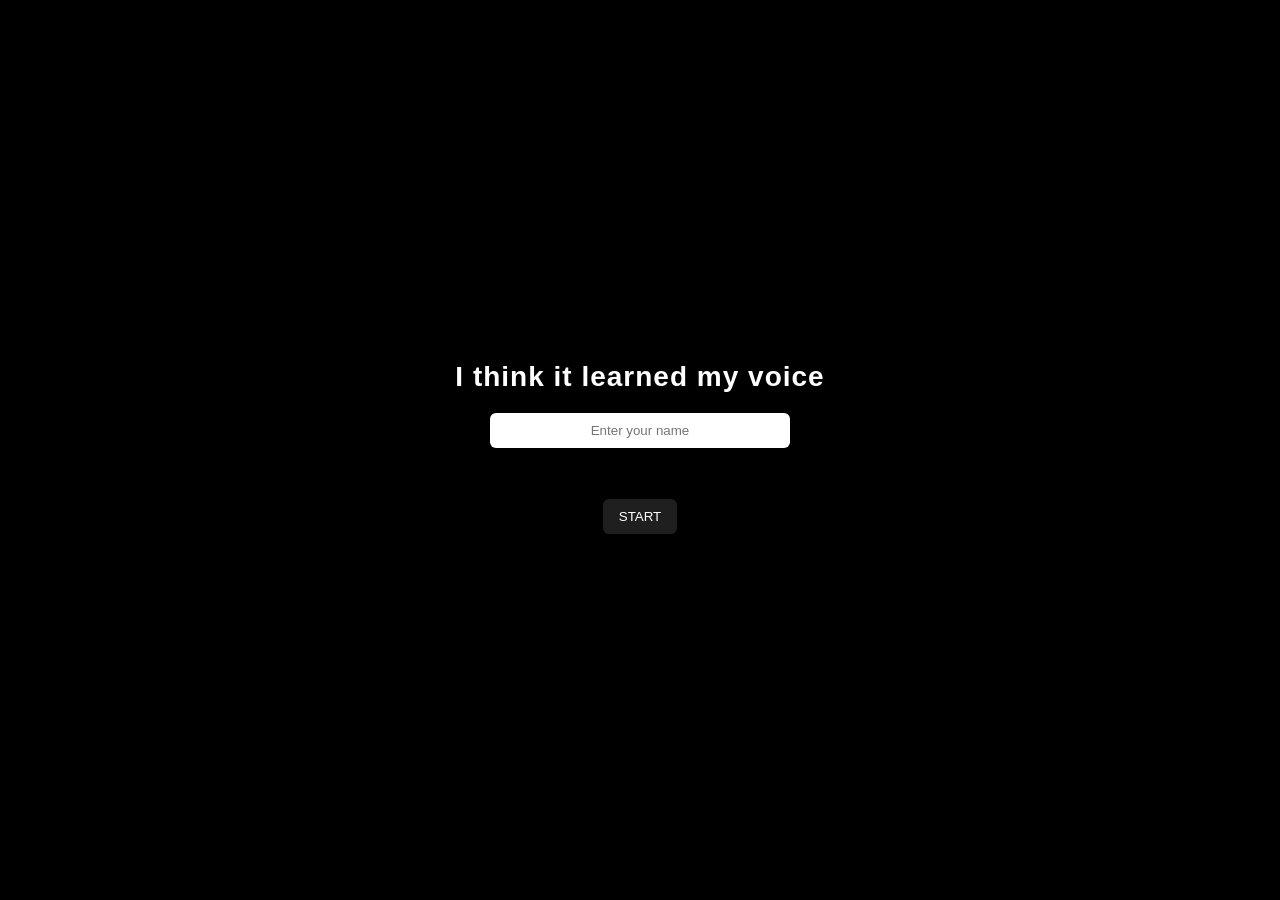
==== index.html @ 183fa803 "Rename index (1).html to index.html" ====
<!DOCTYPE html>
<html lang="en">
<head>
<meta charset="UTF-8">
<meta name="viewport" content="width=device-width, initial-scale=1.0">
<title>I think it learned my voice</title>

<link rel="stylesheet" href="style.css">
</head>

<body>

<!-- ================= AUDIO ================= -->
<audio id="music" loop></audio>

<!-- ================= TITLE SCREEN ================= -->
<div id="titleScreen" class="screen">
    <h1>I think it learned my voice</h1>

    <input id="nameInput" type="text" placeholder="Enter your name">

    <p id="nameError" style="color:red; display:none;">
        Invalid entry. Access denied.
    </p>

    <div id="glitchMessage"></div>

    <button onclick="startGame()">START</button>
</div>

<!-- ================= PROLOGUE ================= -->
<div id="prologue" class="screen hidden">
    <div class="dialogue-container">

        <img id="scoryImage" src="https://files.catbox.moe/1rf6iw.png" />

        <div class="speaker-box">Scory</div>

        <div class="text-box">
            <p id="prologueText"></p>
        </div>

        <button onclick="nextPrologue()" class="next-btn">
            Continue
        </button>

    </div>
</div>

<!-- ================= SCORY INTRO ================= -->
<div id="scoryIntro" class="screen hidden">
    <div class="dialogue-container">

        <div class="speaker-box">Scory</div>

        <div class="text-box">
            <p id="scoryText"></p>
        </div>

        <button onclick="nextScory()" class="next-btn">
            Continue
        </button>

    </div>
</div>

<!-- ================= PHASE 1 ================= -->
<div id="phase1" class="screen hidden">
    <div class="dialogue-container">

        <p id="phase1Text"></p>

        <button onclick="answerPhase1_q1(0)">Silence</button>
        <button onclick="answerPhase1_q1(1)">Thoughts</button>
        <button onclick="answerPhase1_q1(2)">Someone else</button>

        <br><br>

        <button onclick="answerPhase1_q2(0)">Yes</button>
        <button onclick="answerPhase1_q2(1)">No</button>
        <button onclick="answerPhase1_q2(2)">I’m not sure</button>

    </div>
</div>

<!-- ================= PHASE 2 ================= -->
<div id="phase2" class="screen hidden">
    <div class="dialogue-container">

        <p id="phase2Text"></p>

        <button onclick="answerPhase2_q1(0)">Memory</button>
        <button onclick="answerPhase2_q1(1)">Feeling</button>
        <button onclick="answerPhase2_q1(2)">Something else</button>

        <br><br>

        <button onclick="answerPhase2_q2(0)">Yes</button>
        <button onclick="answerPhase2_q2(1)">No</button>
        <button onclick="answerPhase2_q2(2)">I don’t know</button>

    </div>
</div>

<!-- ================= PHASE 3 ================= -->
<div id="phase3" class="screen hidden">
    <div class="dialogue-container">
        <p id="phase3Text"></p>
    </div>
</div>

<!-- ================= PHASE 4 ================= -->
<div id="phase4" class="screen hidden">
    <div class="dialogue-container">
        <p id="phase4Text"></p>
    </div>
</div>

<!-- ================= ENDING ================= -->
<div id="ending" class="screen hidden">
    <div class="dialogue-container">

        <h2 id="endingTitle"></h2>
        <p id="endingText"></p>

        <button onclick="showLetter()">View Letter</button>

    </div>
</div>

<!-- ================= LETTER ================= -->
<div id="letter" class="screen hidden">
    <div class="dialogue-container">

        <p id="letterText"></p>

        <button onclick="showCredits()">End</button>

    </div>
</div>

<!-- ================= CREDITS ================= -->
<div id="credits" class="screen hidden">

    <h2>Credits</h2>

    <p>Scory — Attendant</p>
    <p>Nyra — Game Master</p>

    <br>

    <p>CheonsuMa</p>
    <p>Ashnyxion</p>
    <p>Yoon</p>
    <p>Xian</p>
    <p>Uris</p>
    <p>Derxged</p>
    <p>Clopeh</p>
    <p>Chi</p>
    <p>Maybal</p>
    <p>Mira</p>

    <br>

    <button onclick="restartGame()">Restart</button>
</div>

<!-- ================= SCRIPT ================= -->
<script src="script.js"></script>

</body>
</html>
---- style.css ----
/* ================================
   🧠 GLOBAL RESET
================================ */

* {
    margin: 0;
    padding: 0;
    box-sizing: border-box;
}

body {
    font-family: Arial, sans-serif;
    color: white;
    background: black;
    overflow: hidden;
    background-size: cover;
    background-position: center;
}

/* ================================
   🧭 SCREEN SYSTEM
================================ */

.screen {
    position: absolute;
    width: 100%;
    height: 100%;
    top: 0;
    left: 0;

    display: flex;
    flex-direction: column;
    justify-content: center;
    align-items: center;

    text-align: center;
    padding: 20px;

    opacity: 1;
    transition: opacity 0.6s ease;

    background: rgba(0,0,0,0.4);

    animation: fadeIn 0.5s ease;
}

.hidden {
    display: none !important;
}

/* soft overlay */
.screen::before {
    content: "";
    position: absolute;
    inset: 0;
    background: rgba(0,0,0,0.55);
    z-index: -1;
}

/* ================================
   🏰 TITLE SCREEN
================================ */

#titleScreen h1 {
    font-size: 28px;
    margin-bottom: 20px;
    letter-spacing: 1px;
}

#nameInput {
    padding: 10px;
    width: 70%;
    max-width: 300px;
    border: none;
    outline: none;
    text-align: center;
    margin-bottom: 15px;
    border-radius: 6px;
}

button {
    padding: 10px 16px;
    margin: 6px;
    border: none;
    border-radius: 6px;
    background: #1f1f1f;
    color: white;
    cursor: pointer;
    transition: 0.2s ease;
}

button:hover {
    background: #333;
}

/* ================================
   🕯️ TEXT
================================ */

p {
    font-size: 16px;
    line-height: 1.5;
    max-width: 600px;
}

/* shared dialogue text */
#prologueText,
#scoryText,
#endingText,
#letterText {
    font-size: 17px;
    white-space: pre-wrap;
    max-width: 600px;
}

/* ================================
   ❓ QUESTIONS
================================ */

#q1 p,
#q2 p,
#illusion p,
#convergence p {
    font-size: 18px;
    margin-bottom: 20px;
}

/* ================================
   🕳️ ENDING
================================ */

#endingTitle {
    font-size: 26px;
    margin-bottom: 15px;
    letter-spacing: 2px;
}

#endingText {
    white-space: pre-line;
    font-size: 16px;
    max-width: 650px;
    line-height: 1.6;
}

/* ================================
   🎮 DIALOGUE UI
================================ */

.dialogue-container {
    position: absolute;
    bottom: 5%;
    left: 50%;
    transform: translateX(-50%);
    width: 90%;
    max-width: 600px;
}

#prologue,
#scoryIntro {
    justify-content: flex-end;
}

.speaker-box {
    background: rgba(0,0,0,0.7);
    color: #fff;
    padding: 8px 15px;
    width: fit-content;
    border: 1px solid white;
    border-bottom: none;
    font-weight: bold;
    letter-spacing: 2px;
}

.text-box {
    background: rgba(0,0,0,0.85);
    color: white;
    padding: 15px;
    border: 1px solid white;
    min-height: 140px;
    max-height: 45vh;
    overflow-y: auto;
    text-align: left;
}

.next-btn {
    margin-top: 10px;
    padding: 8px 15px;
    background: black;
    color: white;
    border: 1px solid white;
    cursor: pointer;
}

/* ================================
   💌 LETTER
================================ */

#letterText {
    white-space: pre-line;
    font-size: 16px;
    max-width: 650px;
    line-height: 1.6;
    transform-origin: top;
}

/* ================================
   🌫️ CREDITS
================================ */

#credits {
    text-align: center;
}

#credits p {
    margin: 6px 0;
    letter-spacing: 1px;
}

#credits h2 {
    margin-bottom: 20px;
    font-size: 24px;
    letter-spacing: 2px;
}

/* ================================
   📱 MOBILE
================================ */

@media (max-width: 600px) {
    #titleScreen h1 {
        font-size: 22px;
    }

    p {
        font-size: 14px;
    }

    button {
        width: 80%;
    }

    #endingText,
    #letterText {
        font-size: 14px;
    }
}

/* ================================
   ✨ GLITCH EFFECT
================================ */

.glitch-shake {
    animation: shake 0.3s infinite;
}

@keyframes shake {
    0% { transform: translate(1px, 1px); }
    25% { transform: translate(-2px, 1px); }
    50% { transform: translate(2px, -1px); }
    75% { transform: translate(-1px, 2px); }
    100% { transform: translate(1px, -1px); }
}

.glitch-flash {
    animation: flash 0.2s steps(2, end) 6;
}

@keyframes flash {
    0% { filter: brightness(1); }
    50% { filter: brightness(3); }
    100% { filter: brightness(0.5); }
}

#glitchMessage {
    margin-top: 10px;
    color: crimson;
    font-size: 14px;
    letter-spacing: 2px;
    min-height: 20px;
}

/* ================================
   🌑 ANIMATION
================================ */

@keyframes fadeIn {
    from { opacity: 0; transform: scale(1.01); }
    to { opacity: 1; transform: scale(1); }
}

/* ================================
   🦋 BUTTERFLY
================================ */

.butterfly {
    position: absolute;
    width: 20px;
    height: 20px;
    background-image: url("https://files.catbox.moe/1rf6iw.png");
    background-size: cover;
    pointer-events: none;
    animation: fadeOut 1s linear forwards;
}

@keyframes fadeOut {
    from { opacity: 1; transform: scale(1); }
    to { opacity: 0; transform: scale(1.5); }
}

#scoryImage {
    width: 180px;
    display: block;
    margin: 10px auto;
    filter: drop-shadow(0 0 10px black);
    animation: float 3s ease-in-out infinite;
}

@keyframes float {
    0% { transform: translateY(0px); }
    50% { transform: translateY(-8px); }
    100% { transform: translateY(0px); }
}
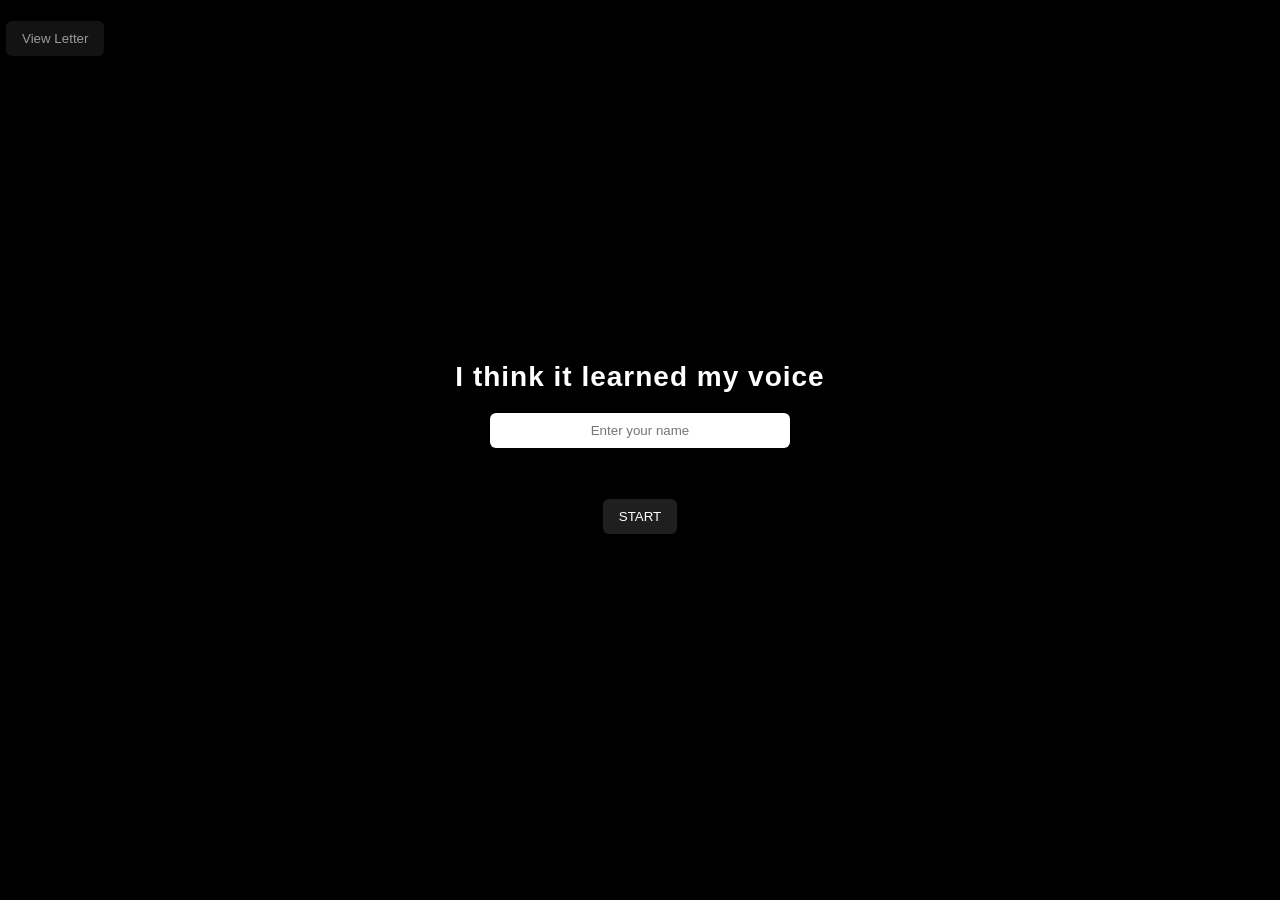
==== commit b3011ee2: "Update index.html" ====
--- a/index.html
+++ b/index.html
@@ -68,7 +68,11 @@
 <div id="phase1" class="screen hidden">
     <div class="dialogue-container">
 
-        <p id="phase1Text"></p>
+        <div class="speaker-box">Scory</div>
+
+        <div class="text-box">
+            <p id="phase1Text"></p>
+        </div>
 
         <button onclick="answerPhase1_q1(0)">Silence</button>
         <button onclick="answerPhase1_q1(1)">Thoughts</button>
@@ -82,44 +86,6 @@
 
     </div>
 </div>
-
-<!-- ================= PHASE 2 ================= -->
-<div id="phase2" class="screen hidden">
-    <div class="dialogue-container">
-
-        <p id="phase2Text"></p>
-
-        <button onclick="answerPhase2_q1(0)">Memory</button>
-        <button onclick="answerPhase2_q1(1)">Feeling</button>
-        <button onclick="answerPhase2_q1(2)">Something else</button>
-
-        <br><br>
-
-        <button onclick="answerPhase2_q2(0)">Yes</button>
-        <button onclick="answerPhase2_q2(1)">No</button>
-        <button onclick="answerPhase2_q2(2)">I don’t know</button>
-
-    </div>
-</div>
-
-<!-- ================= PHASE 3 ================= -->
-<div id="phase3" class="screen hidden">
-    <div class="dialogue-container">
-        <p id="phase3Text"></p>
-    </div>
-</div>
-
-<!-- ================= PHASE 4 ================= -->
-<div id="phase4" class="screen hidden">
-    <div class="dialogue-container">
-        <p id="phase4Text"></p>
-    </div>
-</div>
-
-<!-- ================= ENDING ================= -->
-<div id="ending" class="screen hidden">
-    <div class="dialogue-container">
-
         <h2 id="endingTitle"></h2>
         <p id="endingText"></p>
 
@@ -128,45 +94,102 @@
     </div>
 </div>
 
+<!-- ================= PHASE 2 ================= -->
+
+<div id="phase2" class="screen hidden">
+    <div class="dialogue-container">
+
+```
+    <div class="speaker-box">Scory</div>
+
+    <div class="text-box">
+        <p id="phase2Text"></p>
+    </div>
+
+    <button onclick="answerPhase2_q1(0)">Memory</button>
+    <button onclick="answerPhase2_q1(1)">Feeling</button>
+    <button onclick="answerPhase2_q1(2)">Something else</button>
+
+    <br><br>
+
+    <button onclick="answerPhase2_q2(0)">Yes</button>
+    <button onclick="answerPhase2_q2(1)">No</button>
+    <button onclick="answerPhase2_q2(2)">I don't know</button>
+
+</div>
+```
+
+</div>
+
+<!-- ================= PHASE 3 ================= -->
+
+<div id="phase3" class="screen hidden">
+    <div class="dialogue-container">
+
+```
+    <div class="speaker-box">Scory</div>
+
+    <div class="text-box">
+        <p id="phase3Text"></p>
+    </div>
+
+</div>
+```
+
+</div>
+
+<!-- ================= PHASE 4 ================= -->
+
+<div id="phase4" class="screen hidden">
+    <div class="dialogue-container">
+
+```
+    <div class="speaker-box">Scory</div>
+
+    <div class="text-box">
+        <p id="phase4Text"></p>
+    </div>
+
+</div>
+```
+
+</div>
+
+<!-- ================= ENDING ================= -->
+
+<div id="ending" class="screen hidden">
+    <div class="dialogue-container">
+
+```
+    <div class="speaker-box">Scory</div>
+
+    <div class="text-box">
+        <h2 id="endingTitle"></h2>
+        <p id="endingText"></p>
+    </div>
+
+    <button onclick="showLetter()">View Letter</button>
+
+</div>
+```
+
+</div>
+
 <!-- ================= LETTER ================= -->
+
 <div id="letter" class="screen hidden">
     <div class="dialogue-container">
 
+```
+    <div class="speaker-box">Scory</div>
+
+    <div class="text-box">
         <p id="letterText"></p>
+    </div>
 
-        <button onclick="showCredits()">End</button>
+    <button onclick="showCredits()">End</button>
 
-    </div>
 </div>
+```
 
-<!-- ================= CREDITS ================= -->
-<div id="credits" class="screen hidden">
-
-    <h2>Credits</h2>
-
-    <p>Scory — Attendant</p>
-    <p>Nyra — Game Master</p>
-
-    <br>
-
-    <p>CheonsuMa</p>
-    <p>Ashnyxion</p>
-    <p>Yoon</p>
-    <p>Xian</p>
-    <p>Uris</p>
-    <p>Derxged</p>
-    <p>Clopeh</p>
-    <p>Chi</p>
-    <p>Maybal</p>
-    <p>Mira</p>
-
-    <br>
-
-    <button onclick="restartGame()">Restart</button>
 </div>
-
-<!-- ================= SCRIPT ================= -->
-<script src="script.js"></script>
-
-</body>
-</html>
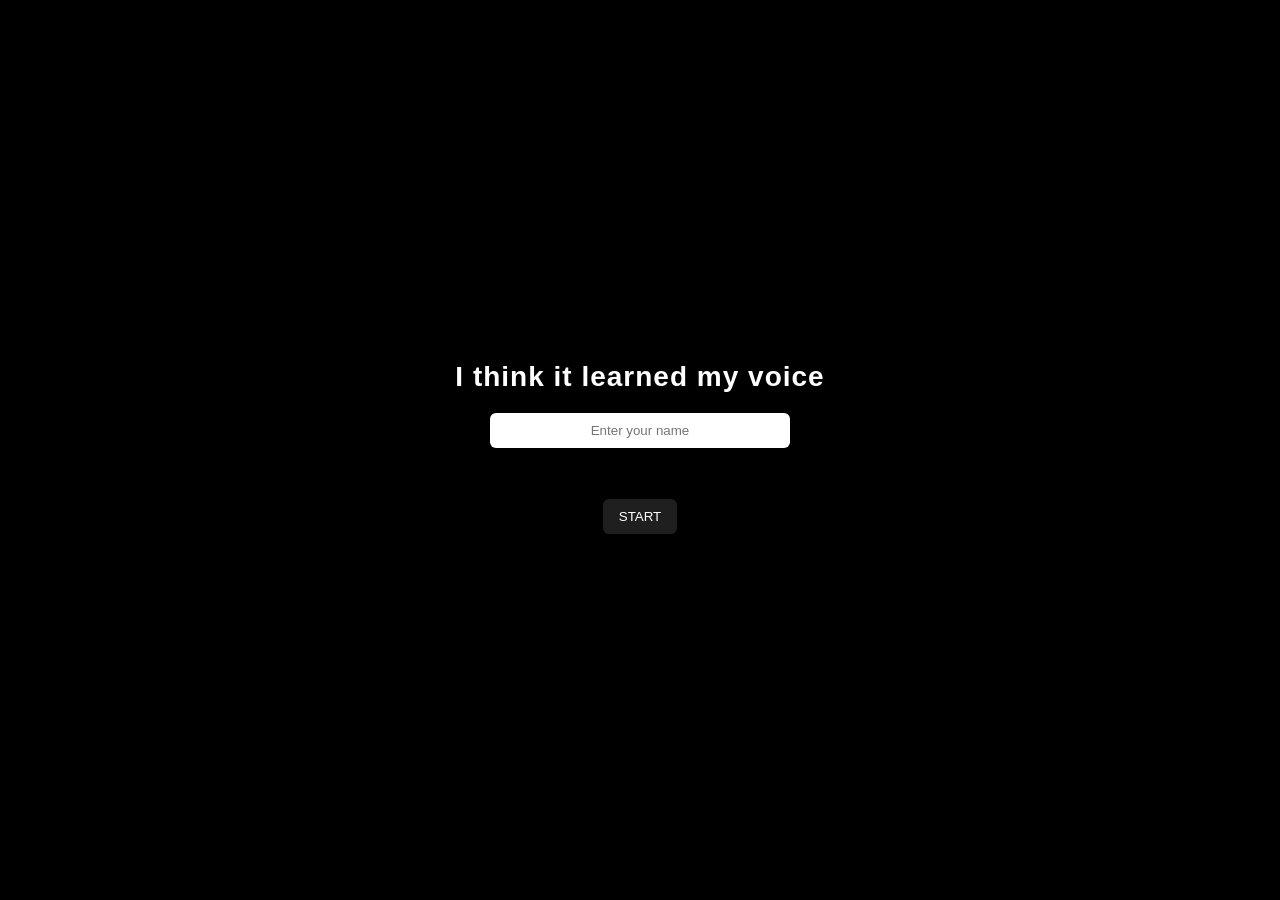
==== commit 9841532a: "Update index.html" ====
--- a/index.html
+++ b/index.html
@@ -4,16 +4,14 @@
 <meta charset="UTF-8">
 <meta name="viewport" content="width=device-width, initial-scale=1.0">
 <title>I think it learned my voice</title>
-
 <link rel="stylesheet" href="style.css">
 </head>
 
 <body>
 
-<!-- ================= AUDIO ================= -->
 <audio id="music" loop></audio>
 
-<!-- ================= TITLE SCREEN ================= -->
+<!-- TITLE SCREEN -->
 <div id="titleScreen" class="screen">
     <h1>I think it learned my voice</h1>
 
@@ -28,11 +26,11 @@
     <button onclick="startGame()">START</button>
 </div>
 
-<!-- ================= PROLOGUE ================= -->
+<!-- PROLOGUE -->
 <div id="prologue" class="screen hidden">
     <div class="dialogue-container">
 
-        <img id="scoryImage" src="https://files.catbox.moe/1rf6iw.png" />
+        <img id="scoryImage" src="https://files.catbox.moe/1rf6iw.png">
 
         <div class="speaker-box">Scory</div>
 
@@ -47,7 +45,7 @@
     </div>
 </div>
 
-<!-- ================= SCORY INTRO ================= -->
+<!-- SCORY INTRO -->
 <div id="scoryIntro" class="screen hidden">
     <div class="dialogue-container">
 
@@ -64,7 +62,7 @@
     </div>
 </div>
 
-<!-- ================= PHASE 1 ================= -->
+<!-- PHASE 1 -->
 <div id="phase1" class="screen hidden">
     <div class="dialogue-container">
 
@@ -82,114 +80,119 @@
 
         <button onclick="answerPhase1_q2(0)">Yes</button>
         <button onclick="answerPhase1_q2(1)">No</button>
-        <button onclick="answerPhase1_q2(2)">I’m not sure</button>
+        <button onclick="answerPhase1_q2(2)">I'm not sure</button>
 
     </div>
 </div>
-        <h2 id="endingTitle"></h2>
-        <p id="endingText"></p>
+
+<!-- PHASE 2 -->
+<div id="phase2" class="screen hidden">
+    <div class="dialogue-container">
+
+        <div class="speaker-box">Scory</div>
+
+        <div class="text-box">
+            <p id="phase2Text"></p>
+        </div>
+
+        <button onclick="answerPhase2_q1(0)">Memory</button>
+        <button onclick="answerPhase2_q1(1)">Feeling</button>
+        <button onclick="answerPhase2_q1(2)">Something else</button>
+
+        <br><br>
+
+        <button onclick="answerPhase2_q2(0)">Yes</button>
+        <button onclick="answerPhase2_q2(1)">No</button>
+        <button onclick="answerPhase2_q2(2)">I don't know</button>
+
+    </div>
+</div>
+
+<!-- PHASE 3 -->
+<div id="phase3" class="screen hidden">
+    <div class="dialogue-container">
+
+        <div class="speaker-box">Scory</div>
+
+        <div class="text-box">
+            <p id="phase3Text"></p>
+        </div>
+
+    </div>
+</div>
+
+<!-- PHASE 4 -->
+<div id="phase4" class="screen hidden">
+    <div class="dialogue-container">
+
+        <div class="speaker-box">Scory</div>
+
+        <div class="text-box">
+            <p id="phase4Text"></p>
+        </div>
+
+    </div>
+</div>
+
+<!-- ENDING -->
+<div id="ending" class="screen hidden">
+    <div class="dialogue-container">
+
+        <div class="speaker-box">Scory</div>
+
+        <div class="text-box">
+            <h2 id="endingTitle"></h2>
+            <p id="endingText"></p>
+        </div>
 
         <button onclick="showLetter()">View Letter</button>
 
     </div>
 </div>
 
-<!-- ================= PHASE 2 ================= -->
-
-<div id="phase2" class="screen hidden">
+<!-- LETTER -->
+<div id="letter" class="screen hidden">
     <div class="dialogue-container">
 
-```
-    <div class="speaker-box">Scory</div>
+        <div class="speaker-box">Scory</div>
 
-    <div class="text-box">
-        <p id="phase2Text"></p>
+        <div class="text-box">
+            <p id="letterText"></p>
+        </div>
+
+        <button onclick="showCredits()">End</button>
+
     </div>
+</div>
 
-    <button onclick="answerPhase2_q1(0)">Memory</button>
-    <button onclick="answerPhase2_q1(1)">Feeling</button>
-    <button onclick="answerPhase2_q1(2)">Something else</button>
+<!-- CREDITS -->
+<div id="credits" class="screen hidden">
 
-    <br><br>
+    <h2>Credits</h2>
 
-    <button onclick="answerPhase2_q2(0)">Yes</button>
-    <button onclick="answerPhase2_q2(1)">No</button>
-    <button onclick="answerPhase2_q2(2)">I don't know</button>
+    <p>Scory — Attendant</p>
+    <p>Nyra — Game Master</p>
 
-</div>
-```
+    <br>
+
+    <p>CheonsuMa</p>
+    <p>Ashnyxion</p>
+    <p>Yoon</p>
+    <p>Xian</p>
+    <p>Uris</p>
+    <p>Derxged</p>
+    <p>Clopeh</p>
+    <p>Chi</p>
+    <p>Maybal</p>
+    <p>Mira</p>
+
+    <br>
+
+    <button onclick="restartGame()">Restart</button>
 
 </div>
 
-<!-- ================= PHASE 3 ================= -->
+<script src="script.js"></script>
 
-<div id="phase3" class="screen hidden">
-    <div class="dialogue-container">
-
-```
-    <div class="speaker-box">Scory</div>
-
-    <div class="text-box">
-        <p id="phase3Text"></p>
-    </div>
-
-</div>
-```
-
-</div>
-
-<!-- ================= PHASE 4 ================= -->
-
-<div id="phase4" class="screen hidden">
-    <div class="dialogue-container">
-
-```
-    <div class="speaker-box">Scory</div>
-
-    <div class="text-box">
-        <p id="phase4Text"></p>
-    </div>
-
-</div>
-```
-
-</div>
-
-<!-- ================= ENDING ================= -->
-
-<div id="ending" class="screen hidden">
-    <div class="dialogue-container">
-
-```
-    <div class="speaker-box">Scory</div>
-
-    <div class="text-box">
-        <h2 id="endingTitle"></h2>
-        <p id="endingText"></p>
-    </div>
-
-    <button onclick="showLetter()">View Letter</button>
-
-</div>
-```
-
-</div>
-
-<!-- ================= LETTER ================= -->
-
-<div id="letter" class="screen hidden">
-    <div class="dialogue-container">
-
-```
-    <div class="speaker-box">Scory</div>
-
-    <div class="text-box">
-        <p id="letterText"></p>
-    </div>
-
-    <button onclick="showCredits()">End</button>
-
-</div>
-```
-
-</div>
+</body>
+</html>
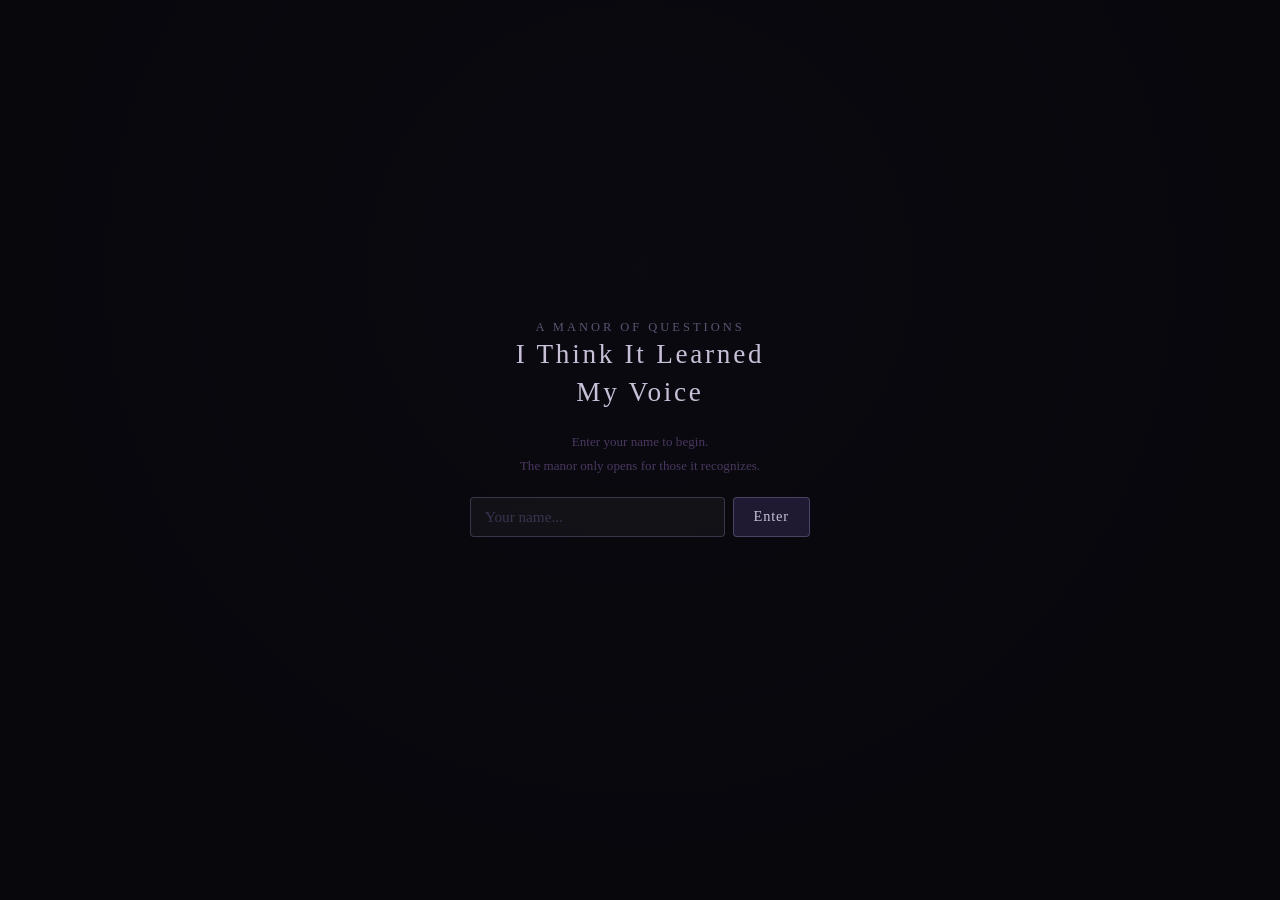
==== commit 2ccb1063: "Rename index (2).html to index.html" ====
--- a/index.html
+++ b/index.html
@@ -3,196 +3,63 @@
 <head>
 <meta charset="UTF-8">
 <meta name="viewport" content="width=device-width, initial-scale=1.0">
-<title>I think it learned my voice</title>
+<title>I Think It Learned My Voice</title>
 <link rel="stylesheet" href="style.css">
 </head>
+<body>
 
-<body>
+<div id="titleScreen" class="screen active">
+  <p class="game-sub">A manor of questions</p>
+  <h1 class="game-title">I Think It Learned<br>My Voice</h1>
+  <p style="font-size:0.82rem;color:#4a3860;text-align:center;line-height:1.8;margin-top:1.2rem;max-width:380px;">
+    Enter your name to begin.<br>The manor only opens for those it recognizes.
+  </p>
+  <div class="name-row">
+    <input id="nameInput" type="text" placeholder="Your name..." autocomplete="off" />
+    <button class="btn-enter" onclick="startGame()">Enter</button>
+  </div>
+  <p class="err-msg" id="nameError"></p>
+  <p class="glitch-msg" id="glitchMessage"></p>
+</div>
+
+<div id="storyScreen" class="screen">
+  <div class="speaker-box" id="speakerBox">—</div>
+  <div class="story-text" id="storyText"></div>
+  <div class="action-area">
+    <div class="choices" id="choicesArea"></div>
+    <button class="btn-next" id="nextBtn" onclick="handleNext()" disabled>continue ›</button>
+  </div>
+</div>
+
+<div id="endingScreen" class="screen">
+  <p id="endingTitle">—</p>
+  <div id="endingText"></div>
+  <div class="action-area">
+    <button class="btn-next" id="endingNextBtn" onclick="showLetter()" disabled>continue ›</button>
+  </div>
+</div>
+
+<div id="letterScreen" class="screen">
+  <p class="game-sub">A letter, left behind</p>
+  <div class="letter-body" id="letterText"></div>
+  <div class="action-area">
+    <button class="btn-next" id="letterNextBtn" onclick="showCredits()" disabled>continue ›</button>
+  </div>
+</div>
+
+<div id="creditsScreen" class="screen">
+  <p class="game-sub">The manor grows quiet</p>
+  <div class="divider"></div>
+  <div class="credits-text">
+    Written and designed by Aeranyra<br>
+    A game about voice, pattern, and the feeling<br>
+    that something learned you back.
+  </div>
+  <button class="restart-btn" onclick="restartGame()">return to the entrance</button>
+</div>
 
 <audio id="music" loop></audio>
 
-<!-- TITLE SCREEN -->
-<div id="titleScreen" class="screen">
-    <h1>I think it learned my voice</h1>
-
-    <input id="nameInput" type="text" placeholder="Enter your name">
-
-    <p id="nameError" style="color:red; display:none;">
-        Invalid entry. Access denied.
-    </p>
-
-    <div id="glitchMessage"></div>
-
-    <button onclick="startGame()">START</button>
-</div>
-
-<!-- PROLOGUE -->
-<div id="prologue" class="screen hidden">
-    <div class="dialogue-container">
-
-        <img id="scoryImage" src="https://files.catbox.moe/1rf6iw.png">
-
-        <div class="speaker-box">Scory</div>
-
-        <div class="text-box">
-            <p id="prologueText"></p>
-        </div>
-
-        <button onclick="nextPrologue()" class="next-btn">
-            Continue
-        </button>
-
-    </div>
-</div>
-
-<!-- SCORY INTRO -->
-<div id="scoryIntro" class="screen hidden">
-    <div class="dialogue-container">
-
-        <div class="speaker-box">Scory</div>
-
-        <div class="text-box">
-            <p id="scoryText"></p>
-        </div>
-
-        <button onclick="nextScory()" class="next-btn">
-            Continue
-        </button>
-
-    </div>
-</div>
-
-<!-- PHASE 1 -->
-<div id="phase1" class="screen hidden">
-    <div class="dialogue-container">
-
-        <div class="speaker-box">Scory</div>
-
-        <div class="text-box">
-            <p id="phase1Text"></p>
-        </div>
-
-        <button onclick="answerPhase1_q1(0)">Silence</button>
-        <button onclick="answerPhase1_q1(1)">Thoughts</button>
-        <button onclick="answerPhase1_q1(2)">Someone else</button>
-
-        <br><br>
-
-        <button onclick="answerPhase1_q2(0)">Yes</button>
-        <button onclick="answerPhase1_q2(1)">No</button>
-        <button onclick="answerPhase1_q2(2)">I'm not sure</button>
-
-    </div>
-</div>
-
-<!-- PHASE 2 -->
-<div id="phase2" class="screen hidden">
-    <div class="dialogue-container">
-
-        <div class="speaker-box">Scory</div>
-
-        <div class="text-box">
-            <p id="phase2Text"></p>
-        </div>
-
-        <button onclick="answerPhase2_q1(0)">Memory</button>
-        <button onclick="answerPhase2_q1(1)">Feeling</button>
-        <button onclick="answerPhase2_q1(2)">Something else</button>
-
-        <br><br>
-
-        <button onclick="answerPhase2_q2(0)">Yes</button>
-        <button onclick="answerPhase2_q2(1)">No</button>
-        <button onclick="answerPhase2_q2(2)">I don't know</button>
-
-    </div>
-</div>
-
-<!-- PHASE 3 -->
-<div id="phase3" class="screen hidden">
-    <div class="dialogue-container">
-
-        <div class="speaker-box">Scory</div>
-
-        <div class="text-box">
-            <p id="phase3Text"></p>
-        </div>
-
-    </div>
-</div>
-
-<!-- PHASE 4 -->
-<div id="phase4" class="screen hidden">
-    <div class="dialogue-container">
-
-        <div class="speaker-box">Scory</div>
-
-        <div class="text-box">
-            <p id="phase4Text"></p>
-        </div>
-
-    </div>
-</div>
-
-<!-- ENDING -->
-<div id="ending" class="screen hidden">
-    <div class="dialogue-container">
-
-        <div class="speaker-box">Scory</div>
-
-        <div class="text-box">
-            <h2 id="endingTitle"></h2>
-            <p id="endingText"></p>
-        </div>
-
-        <button onclick="showLetter()">View Letter</button>
-
-    </div>
-</div>
-
-<!-- LETTER -->
-<div id="letter" class="screen hidden">
-    <div class="dialogue-container">
-
-        <div class="speaker-box">Scory</div>
-
-        <div class="text-box">
-            <p id="letterText"></p>
-        </div>
-
-        <button onclick="showCredits()">End</button>
-
-    </div>
-</div>
-
-<!-- CREDITS -->
-<div id="credits" class="screen hidden">
-
-    <h2>Credits</h2>
-
-    <p>Scory — Attendant</p>
-    <p>Nyra — Game Master</p>
-
-    <br>
-
-    <p>CheonsuMa</p>
-    <p>Ashnyxion</p>
-    <p>Yoon</p>
-    <p>Xian</p>
-    <p>Uris</p>
-    <p>Derxged</p>
-    <p>Clopeh</p>
-    <p>Chi</p>
-    <p>Maybal</p>
-    <p>Mira</p>
-
-    <br>
-
-    <button onclick="restartGame()">Restart</button>
-
-</div>
-
 <script src="script.js"></script>
-
 </body>
 </html>
--- a/style.css
+++ b/style.css
@@ -1,322 +1,116 @@
-/* ================================
-   🧠 GLOBAL RESET
-================================ */
-
-* {
-    margin: 0;
-    padding: 0;
-    box-sizing: border-box;
-}
-
-body {
-    font-family: Arial, sans-serif;
-    color: white;
-    background: black;
-    overflow: hidden;
+* { box-sizing: border-box; margin: 0; padding: 0; }
+  html, body { height: 100%; }
+  body {
+    background: #0a0a0f;
     background-size: cover;
     background-position: center;
-}
+    background-attachment: fixed;
+    color: #d4cfc8;
+    font-family: Georgia, 'Times New Roman', serif;
+    min-height: 100vh;
+    display: flex;
+    align-items: center;
+    justify-content: center;
+    padding: 2rem 1rem;
+    overflow-x: hidden;
+    position: relative;
+    transition: background-image 0.8s ease;
+  }
+  body::after {
+    content: '';
+    position: fixed;
+    inset: 0;
+    background: rgba(8,7,12,0.72);
+    pointer-events: none;
+    z-index: 0;
+  }
+  body::before {
+    content: '';
+    position: fixed;
+    inset: 0;
+    background: radial-gradient(ellipse at 50% 30%, rgba(80,60,120,0.16) 0%, transparent 70%);
+    pointer-events: none;
+    z-index: 0;
+  }
+  body.glitch-flash::before {
+    background: radial-gradient(ellipse at 50% 30%, rgba(150,40,60,0.28) 0%, transparent 70%);
+  }
 
-/* ================================
-   🧭 SCREEN SYSTEM
-================================ */
+  .screen { display: none; flex-direction: column; align-items: center; width: 100%; max-width: 560px; position: relative; z-index: 1; }
+  .screen.active { display: flex; }
+  .hidden { display: none !important; }
 
-.screen {
-    position: absolute;
-    width: 100%;
-    height: 100%;
-    top: 0;
-    left: 0;
+  @keyframes shake {
+    0%, 100% { transform: translateX(0); }
+    20% { transform: translateX(-6px); }
+    40% { transform: translateX(5px); }
+    60% { transform: translateX(-4px); }
+    80% { transform: translateX(3px); }
+  }
+  .glitch-shake { animation: shake 0.35s linear 0s 2; }
 
-    display: flex;
-    flex-direction: column;
-    justify-content: center;
-    align-items: center;
+  .game-title { font-size: 1.7rem; font-weight: 400; letter-spacing: 0.1em; color: #c8c0d8; text-align: center; line-height: 1.4; }
+  .game-sub { font-size: 0.78rem; letter-spacing: 0.24em; color: #5a5470; text-transform: uppercase; text-align: center; }
+  .name-row { display: flex; gap: 8px; width: 100%; max-width: 340px; margin-top: 1.2rem; }
+  .name-row input {
+    flex: 1; background: rgba(255,255,255,0.04); border: 1px solid rgba(180,160,220,0.25);
+    border-radius: 4px; color: #c8c0d8; font-family: inherit; font-size: 0.95rem; padding: 10px 14px; outline: none;
+  }
+  .name-row input:focus { border-color: rgba(180,160,220,0.6); }
+  .name-row input::placeholder { color: #3a3450; }
+  .btn-enter {
+    background: rgba(100,80,160,0.25); border: 1px solid rgba(180,160,220,0.3); border-radius: 4px;
+    color: #c8c0d8; font-family: inherit; font-size: 0.9rem; padding: 10px 20px; cursor: pointer; letter-spacing: 0.06em; transition: background 0.2s;
+  }
+  .btn-enter:hover { background: rgba(100,80,160,0.45); }
+  .err-msg { font-size: 0.78rem; color: #8a5060; text-align: center; min-height: 1.2em; margin-top: 0.8rem; letter-spacing: 0.04em; }
+  .glitch-msg { font-size: 0.7rem; letter-spacing: 0.2em; color: #4a3860; text-align: center; min-height: 1em; text-transform: uppercase; margin-top: 0.3rem; }
 
-    text-align: center;
-    padding: 20px;
+  .speaker-box {
+    font-size: 0.72rem; letter-spacing: 0.22em; text-transform: uppercase; color: #7a6890;
+    border-bottom: 1px solid rgba(120,100,160,0.2); padding-bottom: 8px; width: 100%; margin-bottom: 1.4rem;
+  }
+  .story-text { font-size: 1.02rem; line-height: 1.9; color: #c4bfba; white-space: pre-wrap; width: 100%; min-height: 160px; }
+  .action-area { width: 100%; display: flex; flex-direction: column; gap: 10px; margin-top: 1.2rem; }
+  .btn-next {
+    align-self: flex-end; background: transparent; border: 1px solid rgba(180,160,220,0.2); border-radius: 3px;
+    color: #7a6890; font-family: inherit; font-size: 0.78rem; letter-spacing: 0.14em; padding: 7px 18px; cursor: pointer; transition: all 0.2s;
+  }
+  .btn-next:hover { color: #c4bfba; border-color: rgba(180,160,220,0.4); }
+  .btn-next:disabled { opacity: 0.3; cursor: default; }
+  .choices { display: flex; flex-direction: column; gap: 8px; }
+  .choice-btn {
+    background: rgba(255,255,255,0.02); border: 1px solid rgba(180,160,220,0.15); border-radius: 4px;
+    color: #9a90a8; font-family: inherit; font-size: 0.92rem; padding: 12px 16px; cursor: pointer; text-align: left; line-height: 1.4; transition: all 0.2s;
+  }
+  .choice-btn:hover { background: rgba(100,80,160,0.15); color: #c4bfba; border-color: rgba(180,160,220,0.35); }
 
-    opacity: 1;
-    transition: opacity 0.6s ease;
+  #endingTitle { font-size: 0.78rem; letter-spacing: 0.26em; text-transform: uppercase; color: #6a5a80; text-align: center; margin-bottom: 1.2rem; }
+  #endingText { font-size: 0.98rem; line-height: 1.95; color: #c4bfba; white-space: pre-wrap; width: 100%; min-height: 160px; }
 
-    background: rgba(0,0,0,0.4);
+  .letter-body {
+    font-size: 0.95rem; line-height: 2; color: #b4afaa; white-space: pre-wrap; width: 100%;
+    border-left: 1px solid rgba(120,100,160,0.2); padding-left: 1.4rem; min-height: 200px;
+  }
+  .credits-text { font-size: 0.74rem; color: #4a3860; letter-spacing: 0.12em; text-align: center; line-height: 2.1; margin-top: 1.8rem; }
+  .divider { width: 44px; height: 1px; background: rgba(120,100,160,0.2); margin: 1.4rem 0; }
+  .restart-btn {
+    margin-top: 1.5rem; background: transparent; border: 1px solid rgba(180,160,220,0.2); border-radius: 4px;
+    color: #7a6890; font-family: inherit; font-size: 0.75rem; letter-spacing: 0.12em; padding: 8px 18px; cursor: pointer; transition: all 0.2s;
+  }
+  .restart-btn:hover { color: #c4bfba; border-color: rgba(180,160,220,0.4); }
 
-    animation: fadeIn 0.5s ease;
-}
-
-.hidden {
-    display: none !important;
-}
-
-/* soft overlay */
-.screen::before {
-    content: "";
-    position: absolute;
-    inset: 0;
-    background: rgba(0,0,0,0.55);
-    z-index: -1;
-}
-
-/* ================================
-   🏰 TITLE SCREEN
-================================ */
-
-#titleScreen h1 {
-    font-size: 28px;
-    margin-bottom: 20px;
-    letter-spacing: 1px;
-}
-
-#nameInput {
-    padding: 10px;
-    width: 70%;
-    max-width: 300px;
-    border: none;
-    outline: none;
-    text-align: center;
-    margin-bottom: 15px;
-    border-radius: 6px;
-}
-
-button {
-    padding: 10px 16px;
-    margin: 6px;
-    border: none;
-    border-radius: 6px;
-    background: #1f1f1f;
-    color: white;
-    cursor: pointer;
-    transition: 0.2s ease;
-}
-
-button:hover {
-    background: #333;
-}
-
-/* ================================
-   🕯️ TEXT
-================================ */
-
-p {
-    font-size: 16px;
-    line-height: 1.5;
-    max-width: 600px;
-}
-
-/* shared dialogue text */
-#prologueText,
-#scoryText,
-#endingText,
-#letterText {
-    font-size: 17px;
-    white-space: pre-wrap;
-    max-width: 600px;
-}
-
-/* ================================
-   ❓ QUESTIONS
-================================ */
-
-#q1 p,
-#q2 p,
-#illusion p,
-#convergence p {
-    font-size: 18px;
-    margin-bottom: 20px;
-}
-
-/* ================================
-   🕳️ ENDING
-================================ */
-
-#endingTitle {
-    font-size: 26px;
-    margin-bottom: 15px;
-    letter-spacing: 2px;
-}
-
-#endingText {
-    white-space: pre-line;
-    font-size: 16px;
-    max-width: 650px;
-    line-height: 1.6;
-}
-
-/* ================================
-   🎮 DIALOGUE UI
-================================ */
-
-.dialogue-container {
-    position: absolute;
-    bottom: 5%;
-    left: 50%;
-    transform: translateX(-50%);
-    width: 90%;
-    max-width: 600px;
-}
-
-#prologue,
-#scoryIntro {
-    justify-content: flex-end;
-}
-
-.speaker-box {
-    background: rgba(0,0,0,0.7);
-    color: #fff;
-    padding: 8px 15px;
-    width: fit-content;
-    border: 1px solid white;
-    border-bottom: none;
-    font-weight: bold;
-    letter-spacing: 2px;
-}
-
-.text-box {
-    background: rgba(0,0,0,0.85);
-    color: white;
-    padding: 15px;
-    border: 1px solid white;
-    min-height: 140px;
-    max-height: 45vh;
-    overflow-y: auto;
-    text-align: left;
-}
-
-.next-btn {
-    margin-top: 10px;
-    padding: 8px 15px;
-    background: black;
-    color: white;
-    border: 1px solid white;
-    cursor: pointer;
-}
-
-/* ================================
-   💌 LETTER
-================================ */
-
-#letterText {
-    white-space: pre-line;
-    font-size: 16px;
-    max-width: 650px;
-    line-height: 1.6;
-    transform-origin: top;
-}
-
-/* ================================
-   🌫️ CREDITS
-================================ */
-
-#credits {
-    text-align: center;
-}
-
-#credits p {
-    margin: 6px 0;
-    letter-spacing: 1px;
-}
-
-#credits h2 {
-    margin-bottom: 20px;
-    font-size: 24px;
-    letter-spacing: 2px;
-}
-
-/* ================================
-   📱 MOBILE
-================================ */
-
-@media (max-width: 600px) {
-    #titleScreen h1 {
-        font-size: 22px;
-    }
-
-    p {
-        font-size: 14px;
-    }
-
-    button {
-        width: 80%;
-    }
-
-    #endingText,
-    #letterText {
-        font-size: 14px;
-    }
-}
-
-/* ================================
-   ✨ GLITCH EFFECT
-================================ */
-
-.glitch-shake {
-    animation: shake 0.3s infinite;
-}
-
-@keyframes shake {
-    0% { transform: translate(1px, 1px); }
-    25% { transform: translate(-2px, 1px); }
-    50% { transform: translate(2px, -1px); }
-    75% { transform: translate(-1px, 2px); }
-    100% { transform: translate(1px, -1px); }
-}
-
-.glitch-flash {
-    animation: flash 0.2s steps(2, end) 6;
-}
-
-@keyframes flash {
-    0% { filter: brightness(1); }
-    50% { filter: brightness(3); }
-    100% { filter: brightness(0.5); }
-}
-
-#glitchMessage {
-    margin-top: 10px;
-    color: crimson;
-    font-size: 14px;
-    letter-spacing: 2px;
-    min-height: 20px;
-}
-
-/* ================================
-   🌑 ANIMATION
-================================ */
-
-@keyframes fadeIn {
-    from { opacity: 0; transform: scale(1.01); }
-    to { opacity: 1; transform: scale(1); }
-}
-
-/* ================================
-   🦋 BUTTERFLY
-================================ */
-
-.butterfly {
-    position: absolute;
-    width: 20px;
-    height: 20px;
-    background-image: url("https://files.catbox.moe/1rf6iw.png");
-    background-size: cover;
+  .butterfly {
+    position: fixed;
+    width: 6px; height: 6px;
+    border-radius: 50%;
+    background: rgba(180,150,220,0.55);
     pointer-events: none;
-    animation: fadeOut 1s linear forwards;
-}
-
-@keyframes fadeOut {
-    from { opacity: 1; transform: scale(1); }
-    to { opacity: 0; transform: scale(1.5); }
-}
-
-#scoryImage {
-    width: 180px;
-    display: block;
-    margin: 10px auto;
-    filter: drop-shadow(0 0 10px black);
-    animation: float 3s ease-in-out infinite;
-}
-
-@keyframes float {
-    0% { transform: translateY(0px); }
-    50% { transform: translateY(-8px); }
-    100% { transform: translateY(0px); }
-}
+    z-index: 999;
+    transform: translate(-50%, -50%);
+    animation: butterflyFade 1s ease-out forwards;
+  }
+  @keyframes butterflyFade {
+    0% { opacity: 0.7; transform: translate(-50%, -50%) scale(1); }
+    100% { opacity: 0; transform: translate(-50%, -50%) scale(0.2) translateY(-12px); }
+  }
